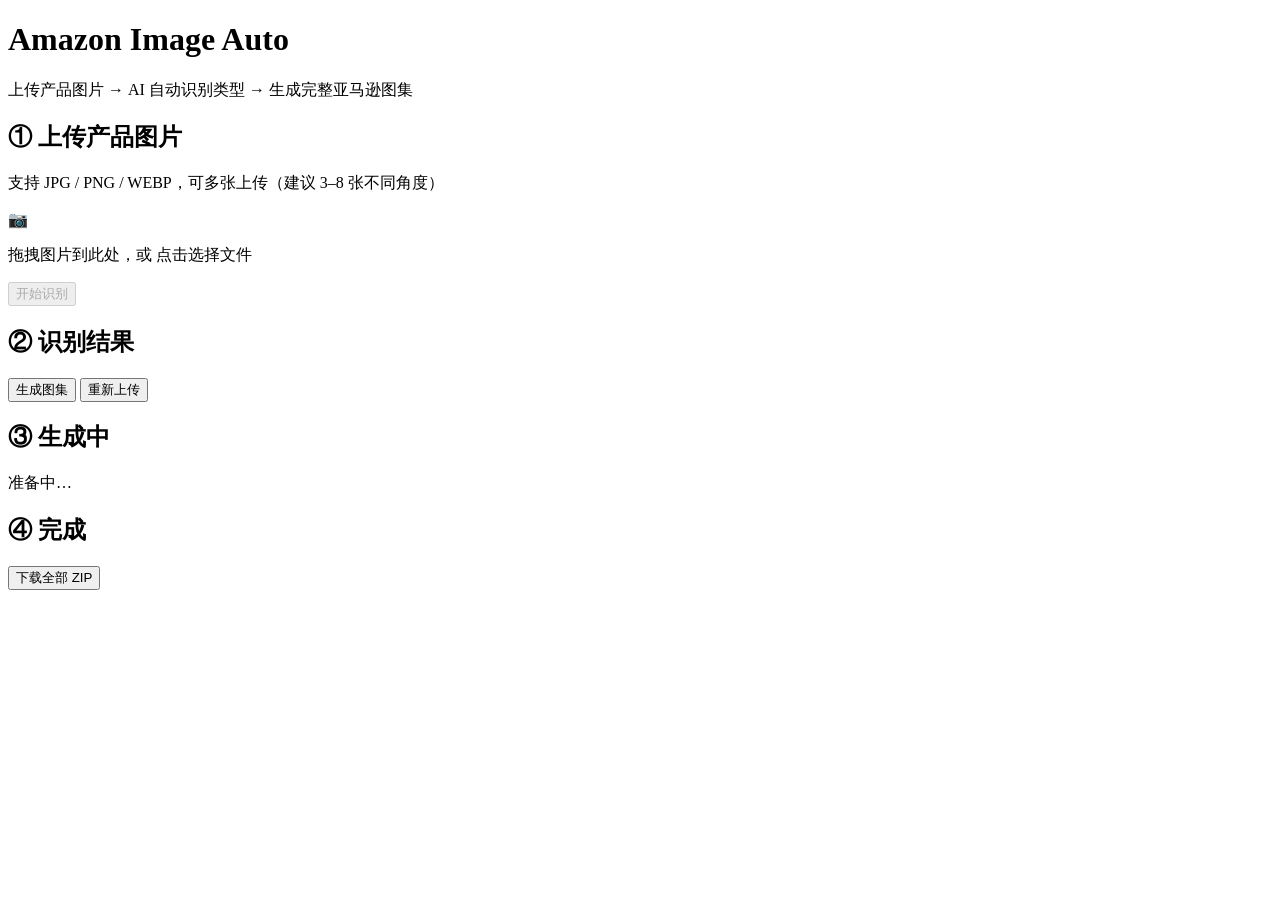
==== apps/amazon-image-auto/static/index.html @ 93531c30 "Add Amazon Image Auto web app (FastAPI + Gemini + Imagen 3) Full-stack web application for automated" ====
<!DOCTYPE html>
<html lang="zh-CN">
<head>
  <meta charset="UTF-8" />
  <meta name="viewport" content="width=device-width, initial-scale=1.0" />
  <title>Amazon Image Auto</title>
  <link rel="stylesheet" href="/static/style.css" />
</head>
<body>
  <header>
    <div class="header-inner">
      <h1>Amazon Image Auto</h1>
      <p>上传产品图片 → AI 自动识别类型 → 生成完整亚马逊图集</p>
    </div>
  </header>

  <main>
    <!-- ── Step 1: Upload ── -->
    <section id="upload-section" class="card">
      <h2>① 上传产品图片</h2>
      <p class="hint">支持 JPG / PNG / WEBP，可多张上传（建议 3–8 张不同角度）</p>

      <div id="drop-zone" class="drop-zone">
        <div class="drop-icon">📷</div>
        <p>拖拽图片到此处，或 <label for="file-input" class="file-label">点击选择文件</label></p>
        <input id="file-input" type="file" accept="image/*" multiple hidden />
      </div>

      <div id="preview-grid" class="preview-grid hidden"></div>

      <button id="analyze-btn" class="btn btn-primary" disabled>
        开始识别
      </button>
    </section>

    <!-- ── Step 2: Detection result ── -->
    <section id="detection-section" class="card hidden">
      <h2>② 识别结果</h2>
      <div id="detection-result" class="detection-result"></div>
      <button id="generate-btn" class="btn btn-primary">生成图集</button>
      <button id="reupload-btn" class="btn btn-secondary">重新上传</button>
    </section>

    <!-- ── Step 3: Generation progress ── -->
    <section id="progress-section" class="card hidden">
      <h2>③ 生成中</h2>
      <div class="progress-bar-wrap">
        <div id="progress-bar" class="progress-bar"></div>
      </div>
      <p id="progress-label" class="progress-label">准备中…</p>
      <div id="live-grid" class="result-grid"></div>
    </section>

    <!-- ── Step 4: Results ── -->
    <section id="results-section" class="card hidden">
      <h2>④ 完成</h2>
      <div class="results-header">
        <span id="results-count"></span>
        <button id="download-btn" class="btn btn-primary">下载全部 ZIP</button>
      </div>
      <div id="tab-bar" class="tab-bar"></div>
      <div id="result-grid" class="result-grid"></div>
    </section>
  </main>

  <script src="/static/app.js"></script>
</body>
</html>
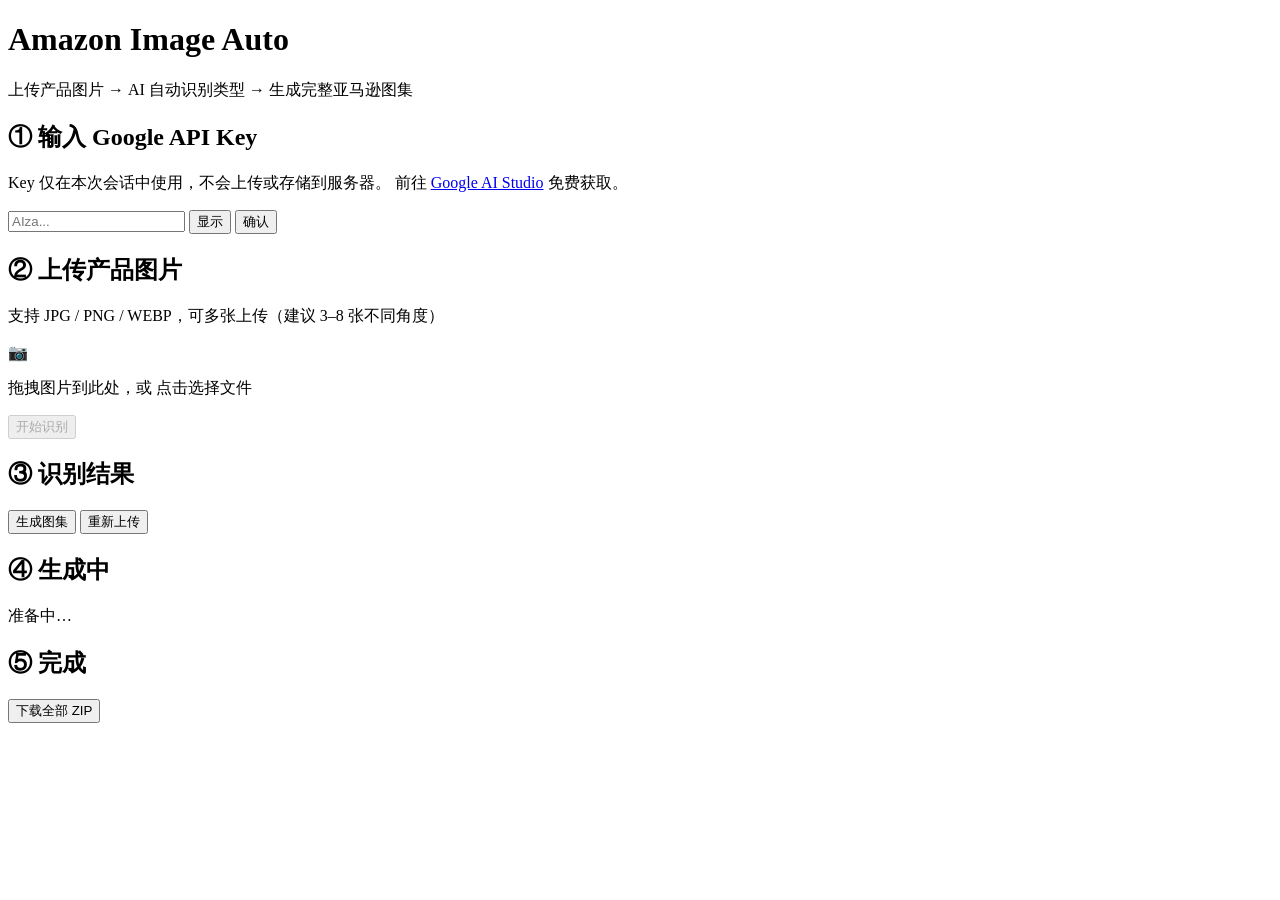
==== commit 6c6b9311: "Add API Key input to UI — no .env config needed Users can now enter their Google API Key directly in" ====
--- a/apps/amazon-image-auto/static/index.html
+++ b/apps/amazon-image-auto/static/index.html
@@ -15,9 +15,30 @@
   </header>
 
   <main>
+    <!-- ── Step 0: API Key ── -->
+    <section id="apikey-section" class="card">
+      <h2>① 输入 Google API Key</h2>
+      <p class="hint">
+        Key 仅在本次会话中使用，不会上传或存储到服务器。
+        前往 <a href="https://aistudio.google.com/app/apikey" target="_blank">Google AI Studio</a> 免费获取。
+      </p>
+      <div class="apikey-row">
+        <input
+          id="apikey-input"
+          type="password"
+          placeholder="AIza..."
+          autocomplete="off"
+          spellcheck="false"
+        />
+        <button id="apikey-toggle" class="btn btn-secondary" type="button">显示</button>
+        <button id="apikey-save" class="btn btn-primary" type="button">确认</button>
+      </div>
+      <p id="apikey-status" class="apikey-status hidden"></p>
+    </section>
+
     <!-- ── Step 1: Upload ── -->
-    <section id="upload-section" class="card">
-      <h2>① 上传产品图片</h2>
+    <section id="upload-section" class="card locked">
+      <h2>② 上传产品图片</h2>
       <p class="hint">支持 JPG / PNG / WEBP，可多张上传（建议 3–8 张不同角度）</p>
 
       <div id="drop-zone" class="drop-zone">
@@ -35,15 +56,17 @@
 
     <!-- ── Step 2: Detection result ── -->
     <section id="detection-section" class="card hidden">
-      <h2>② 识别结果</h2>
+      <h2>③ 识别结果</h2>
       <div id="detection-result" class="detection-result"></div>
-      <button id="generate-btn" class="btn btn-primary">生成图集</button>
-      <button id="reupload-btn" class="btn btn-secondary">重新上传</button>
+      <div class="detection-actions">
+        <button id="generate-btn" class="btn btn-primary">生成图集</button>
+        <button id="reupload-btn" class="btn btn-secondary">重新上传</button>
+      </div>
     </section>
 
     <!-- ── Step 3: Generation progress ── -->
     <section id="progress-section" class="card hidden">
-      <h2>③ 生成中</h2>
+      <h2>④ 生成中</h2>
       <div class="progress-bar-wrap">
         <div id="progress-bar" class="progress-bar"></div>
       </div>
@@ -53,7 +76,7 @@
 
     <!-- ── Step 4: Results ── -->
     <section id="results-section" class="card hidden">
-      <h2>④ 完成</h2>
+      <h2>⑤ 完成</h2>
       <div class="results-header">
         <span id="results-count"></span>
         <button id="download-btn" class="btn btn-primary">下载全部 ZIP</button>
